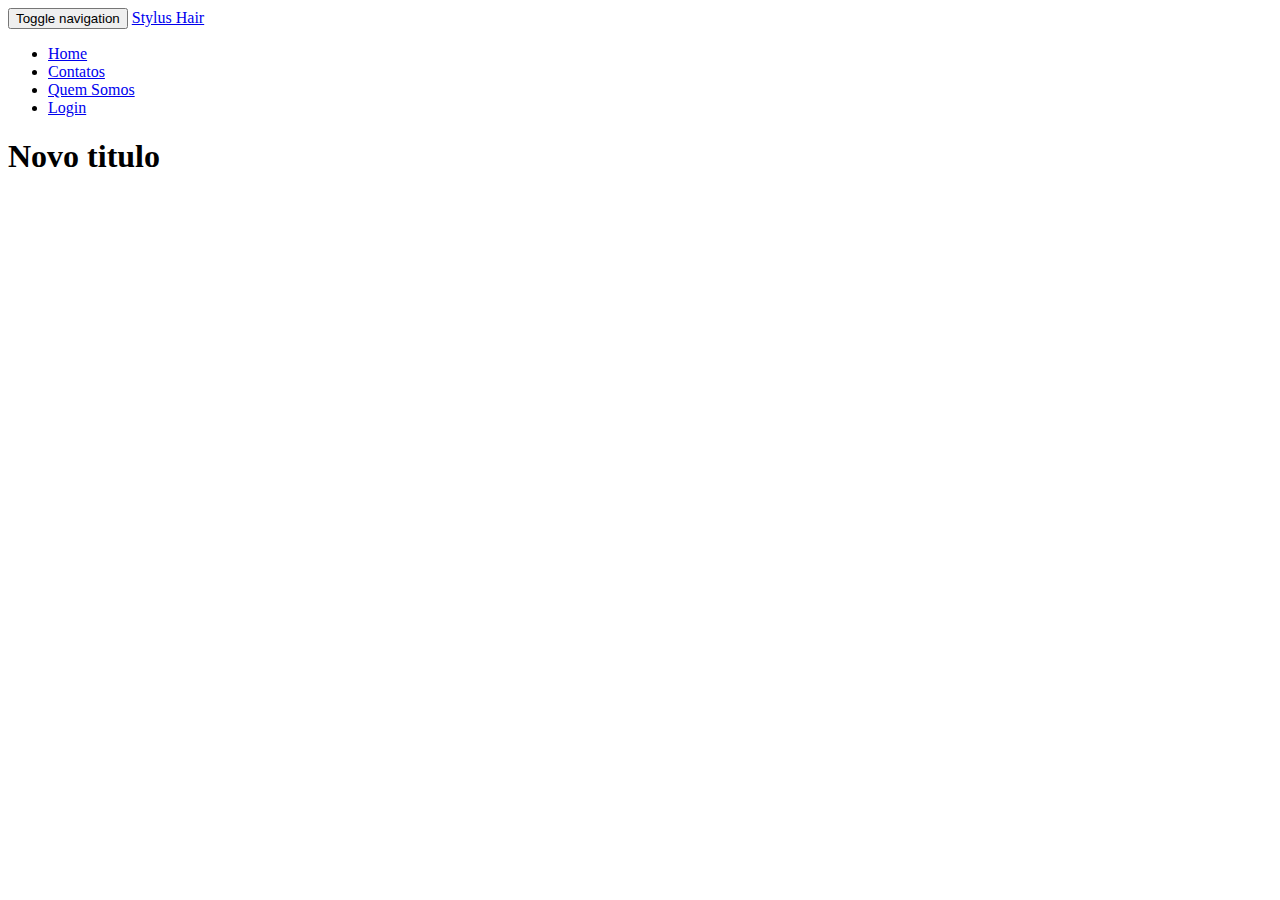
==== src/main/resources/templates/CadastroTitulo.html @ 7434b1c2 "Trabalho de conclucao" ====
<!DOCTYPE html>
<html xmlns="http://www.w3.org/1999/xhtml">
<head>
<meta charset="UTF-8"/>
<title>Stylu´s Hair</title>
<link rel="stylesheet" type="text/css" href="/css/bootstrap.min.css"/>
<link rel="stylesheet" type="text/css" href="/css/style.css"/>
</head>
<body>

 <div class="navbar navbar-default navbar-inverse navbar-static-top">
            <div class="container">
                <div class="navbar-header">
                    <button type="button" class="navbar-toggle" data-toggle="collapse" data-target="#navbar-ex-collapse">
                        <span class="sr-only">Toggle navigation</span>
                        <span class="icon-bar"></span>
                        <span class="icon-bar"></span>
                        <span class="icon-bar"></span>
                    </button>
                    <a class="navbar-brand" href="#" contenteditable="true">Stylus Hair</a>
                </div>
                <div class="collapse navbar-collapse" id="navbar-ex-collapse">
                    <ul class="nav navbar-nav navbar-right" id="Login">
                        <li class="active" id="Home">
                            <a href="index.html">Home</a>
                        </li>
                        <li>
                            <a href="contado.html" id="contatos" class="Contatos">Contatos</a>
                        </li>
                        <li>
                            <a href="Quem Somos.html" id="Quem somos" class="Quem somos">Quem Somos</a>
                        </li>
                        <li>
                            <a href="Login.html" id="Login" class="Login">Login</a>
                        </li>
                    </ul>
                </div>
            </div>
        </div>
<form class="form-hotizontal">
 <div class="panel panel-default">
  <div class="panel-heading">
  <h1 class="panel-title">Novo titulo</h1>
  
  </div>
 </div>
</form>

<script src="/js/boostrap.min.js"></script>
</body>
</html>
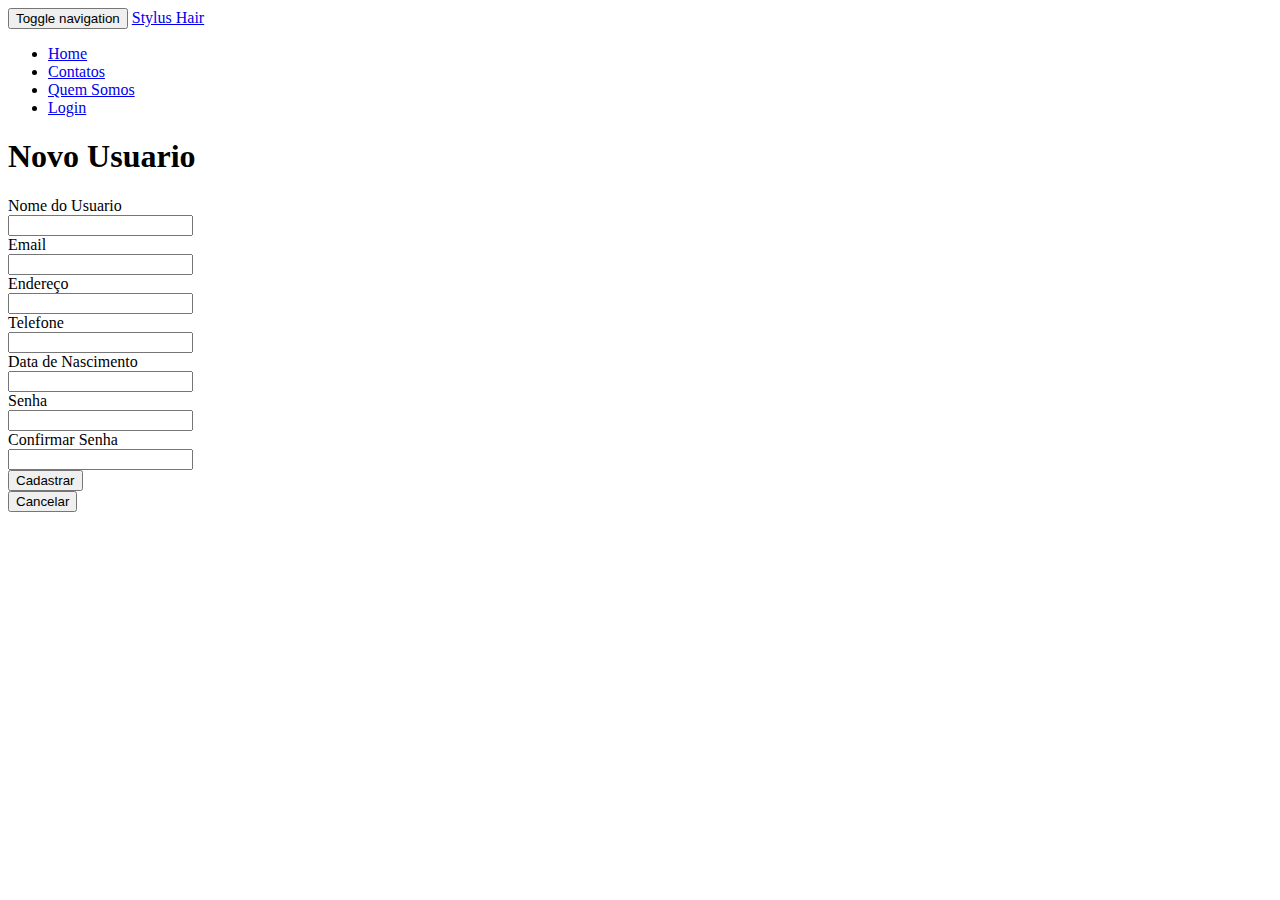
==== commit df79fc3a: "Commit 1.2" ====
--- a/src/main/resources/templates/CadastroTitulo.html
+++ b/src/main/resources/templates/CadastroTitulo.html
@@ -1,51 +1,124 @@
 <!DOCTYPE html>
 <html xmlns="http://www.w3.org/1999/xhtml">
 <head>
-<meta charset="UTF-8"/>
+<meta charset="UTF-8" />
 <title>Stylu´s Hair</title>
-<link rel="stylesheet" type="text/css" href="/css/bootstrap.min.css"/>
-<link rel="stylesheet" type="text/css" href="/css/style.css"/>
+<link rel="stylesheet" type="text/css" href="/css/bootstrap.min.css" />
+<link rel="stylesheet" type="text/css" href="/css/style.css" />
 </head>
 <body>
 
- <div class="navbar navbar-default navbar-inverse navbar-static-top">
-            <div class="container">
-                <div class="navbar-header">
-                    <button type="button" class="navbar-toggle" data-toggle="collapse" data-target="#navbar-ex-collapse">
-                        <span class="sr-only">Toggle navigation</span>
-                        <span class="icon-bar"></span>
-                        <span class="icon-bar"></span>
-                        <span class="icon-bar"></span>
-                    </button>
-                    <a class="navbar-brand" href="#" contenteditable="true">Stylus Hair</a>
-                </div>
-                <div class="collapse navbar-collapse" id="navbar-ex-collapse">
-                    <ul class="nav navbar-nav navbar-right" id="Login">
-                        <li class="active" id="Home">
-                            <a href="index.html">Home</a>
-                        </li>
-                        <li>
-                            <a href="contado.html" id="contatos" class="Contatos">Contatos</a>
-                        </li>
-                        <li>
-                            <a href="Quem Somos.html" id="Quem somos" class="Quem somos">Quem Somos</a>
-                        </li>
-                        <li>
-                            <a href="Login.html" id="Login" class="Login">Login</a>
-                        </li>
-                    </ul>
-                </div>
-            </div>
-        </div>
-<form class="form-hotizontal">
- <div class="panel panel-default">
-  <div class="panel-heading">
-  <h1 class="panel-title">Novo titulo</h1>
-  
-  </div>
- </div>
-</form>
+	<div class="navbar navbar-default navbar-inverse navbar-static-top">
+		<div class="container">
+			<div class="navbar-header">
+				<button type="button" class="navbar-toggle" data-toggle="collapse"
+					data-target="#navbar-ex-collapse">
+					<span class="sr-only">Toggle navigation</span> <span
+						class="icon-bar"></span> <span class="icon-bar"></span> <span
+						class="icon-bar"></span>
+				</button>
+				<a class="navbar-brand" href="#" contenteditable="true">Stylus
+					Hair</a>
+			</div>
+			<div class="collapse navbar-collapse" id="navbar-ex-collapse">
+				<ul class="nav navbar-nav navbar-right" id="Login">
+					<li class="active" id="Home"><a href="index.html">Home</a></li>
+					<li><a href="contado.html" id="contatos" class="Contatos">Contatos</a>
+					</li>
+					<li><a href="Quem Somos.html" id="Quem somos"
+						class="Quem somos">Quem Somos</a></li>
+					<li><a href="Login.html" id="Login" class="Login">Login</a></li>
+				</ul>
+			</div>
+		</div>
+	</div>
+	<form class="form-horizontal" method="POST" action="/titulos">
+		<div class="panel panel-default">
+			<div class="panel-heading">
+				<h1 class="panel-title">Novo Usuario</h1>
+			</div>
 
-<script src="/js/boostrap.min.js"></script>
+			<div class="panel-body">
+				<div class="form-group">
+					<label for="nome" class="col-sm-2 control-label">Nome do
+						Usuario</label>
+					<div class="col-sm-4">
+						<input type="text" class="form-control" id="nome" name= "nome" />
+
+					</div>
+				</div>
+
+				<div class="form-group">
+					<label for="email" class="col-sm-2 control-label">Email</label>
+					<div class="col-sm-4">
+						<input type="text" class="form-control" id="email" name= "email" />
+
+					</div>
+				</div>
+
+				<div class="form-group">
+					<label for="endereco" class="col-sm-2 control-label">Endereço</label>
+					<div class="col-sm-4">
+						<input type="text" class="form-control" id="endereco"
+							name="endereco" />
+
+
+					</div>
+				</div>
+
+				<div class="form-group">
+					<label for="telefone" class="col-sm-2 control-label">Telefone</label>
+					<div class="col-sm-2">
+						<input type="text" class="form-control" id="telefone"
+							name="telefone" />
+
+					</div>
+				</div>
+				<div class="form-group">
+					<label for="datanasci" class="col-sm-2 control-label">Data
+						de Nascimento</label>
+					<div class="col-sm-2">
+						<input type="text" class="form-control" id="datanasci"
+							name="datanasci" />
+
+					</div>
+				</div>
+
+
+				<div class="form-group">
+					<label for="senha" class="col-sm-2 control-label">Senha</label>
+					<div class="col-sm-2">
+						<input type="text" class="form-control" id="senha" name="senha" />
+
+					</div>
+				</div>
+
+
+				<div class="form-group">
+					<label for="confsenha" class="col-sm-2 control-label">Confirmar
+						Senha</label>
+					<div class="col-sm-2">
+						<input type="text" class="form-control" id="confsenha"
+							name="confsenha" />
+
+					</div>
+				</div>
+				<div class="form-group">
+
+					<div class="col-sm-offset-2 col-sm-10">
+						<button type="submit" class="btn btn-primary">Cadastrar</button>
+
+					</div>
+				</div>
+				<div class="col-sm-offset-2 col-sm-10">
+					<button type="submit" class="btn btn-default">Cancelar</button>
+				</div>
+			</div>
+		</div>
+
+
+	</form>
+
+	<script src="/js/boostrap.min.js"></script>
 </body>
 </html>